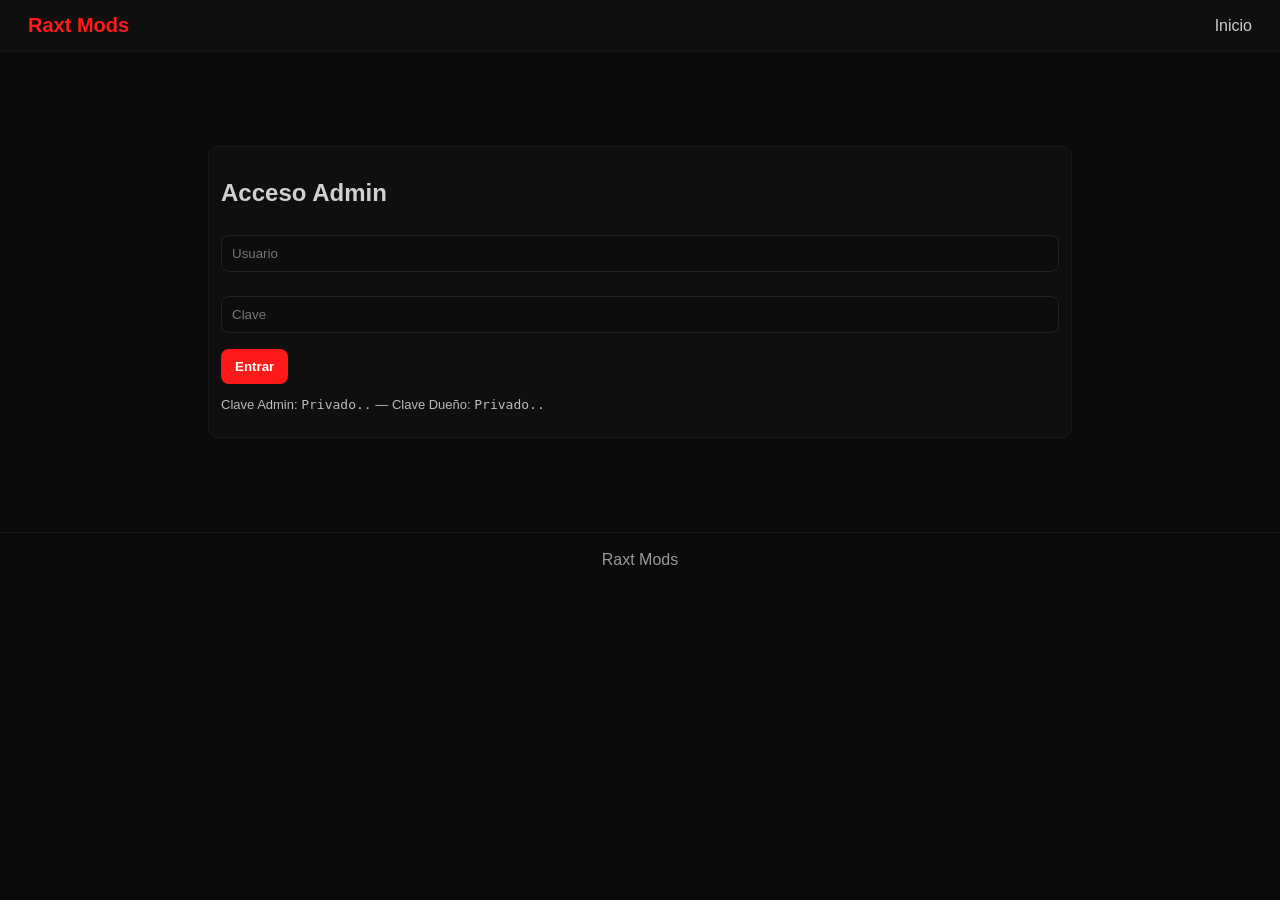
==== admin-login.html @ 546faa46 "Add files via upload" ====
<!doctype html><html lang="es"><head><meta charset="utf-8"/><meta name="viewport" content="width=device-width,initial-scale=1"/><title>Admin Login - Raxt Mods</title><link rel="stylesheet" href="style.css"/></head><body>
<header class="header"><h1>Raxt Mods</h1><nav class="nav"><a href="index.html">Inicio</a></nav></header>
<main class="container">
  <div class="admin-wrap">
    <div class="table">
      <h2>Acceso Admin</h2>
      <div class="row"><input id="adminUser" class="input" placeholder="Usuario"/></div>
      <div class="row"><input id="adminKey" type="password" class="input" placeholder="Clave"/></div>
      <div class="row"><button class="btn" onclick="checkAdmin()">Entrar</button></div>
      <p class="small">Clave Admin: <code>Privado..</code> — Clave Dueño: <code>Privado..</code></p>
    </div>
  </div>
</main>
<footer class="footer">Raxt Mods</footer><script src="script.js"></script></body></html>
---- style.css ----
:root{--bg:#0a0a0a;--card:#121212;--muted:#d0d0d0;--accent:#ff1a1a}
*{box-sizing:border-box}html,body{height:100%;margin:0;font-family:Inter, Poppins, sans-serif;background:var(--bg);color:var(--muted)}
a{color:var(--accent);text-decoration:none}
.header{display:flex;justify-content:space-between;align-items:center;padding:14px 28px;background:#0f0f0f;border-bottom:1px solid #151515}
.header h1{color:var(--accent);margin:0;font-size:20px}
.nav a{margin-left:14px;color:#cfcfcf}
.container{max-width:1100px;margin:32px auto;padding:16px}
.login-wrap{display:flex;justify-content:center;align-items:center;height:60vh}
.login-box{background:#141414;padding:28px;border-radius:12px;box-shadow:0 10px 30px rgba(0,0,0,0.6);width:360px;text-align:center;border:1px solid rgba(255,26,26,0.06)}
.login-box h2{color:var(--accent);margin:0 0 8px}
.input{width:100%;padding:10px;border-radius:8px;border:1px solid #232323;background:#0d0d0d;color:#fff;margin:8px 0}
.btn{background:var(--accent);color:#fff;border:none;padding:10px 14px;border-radius:8px;cursor:pointer;font-weight:700}
.btn.ghost{background:transparent;border:1px solid #333;color:var(--muted)}
.mods-grid{display:grid;grid-template-columns:repeat(2,minmax(240px,1fr));gap:16px;margin-top:18px}
.mod-card{background:var(--card);padding:14px;border-radius:10px;border:1px solid #1b1b1b;box-shadow:0 6px 20px rgba(0,0,0,0.5)}
.mod-card h3{color:var(--accent);margin:0 0 6px}
.mod-card p{color:#c9c9c9;font-size:14px}
.mod-actions{display:flex;gap:8px;margin-top:10px}
.footer{padding:18px;text-align:center;color:#999;margin-top:28px;border-top:1px solid #151515}
@media(max-width:780px){.mods-grid{grid-template-columns:1fr}.login-box{width:92%}}
.admin-wrap{max-width:900px;margin:28px auto;padding:18px}
.table{background:#0f0f0f;padding:12px;border-radius:10px;border:1px solid #1a1a1a}
.row{display:flex;gap:8px;align-items:center;margin-bottom:8px}
.row input{flex:1}
.small{font-size:13px;color:#bbb}
.video-wrap{position:relative;padding-bottom:56.25%;height:0;overflow:hidden;border-radius:8px;background:#000;margin-top:8px}
.video-wrap iframe{position:absolute;top:0;left:0;width:100%;height:100%}
.notice{background:#111;padding:10px;border-radius:8px;color:#ddd;margin-top:10px}
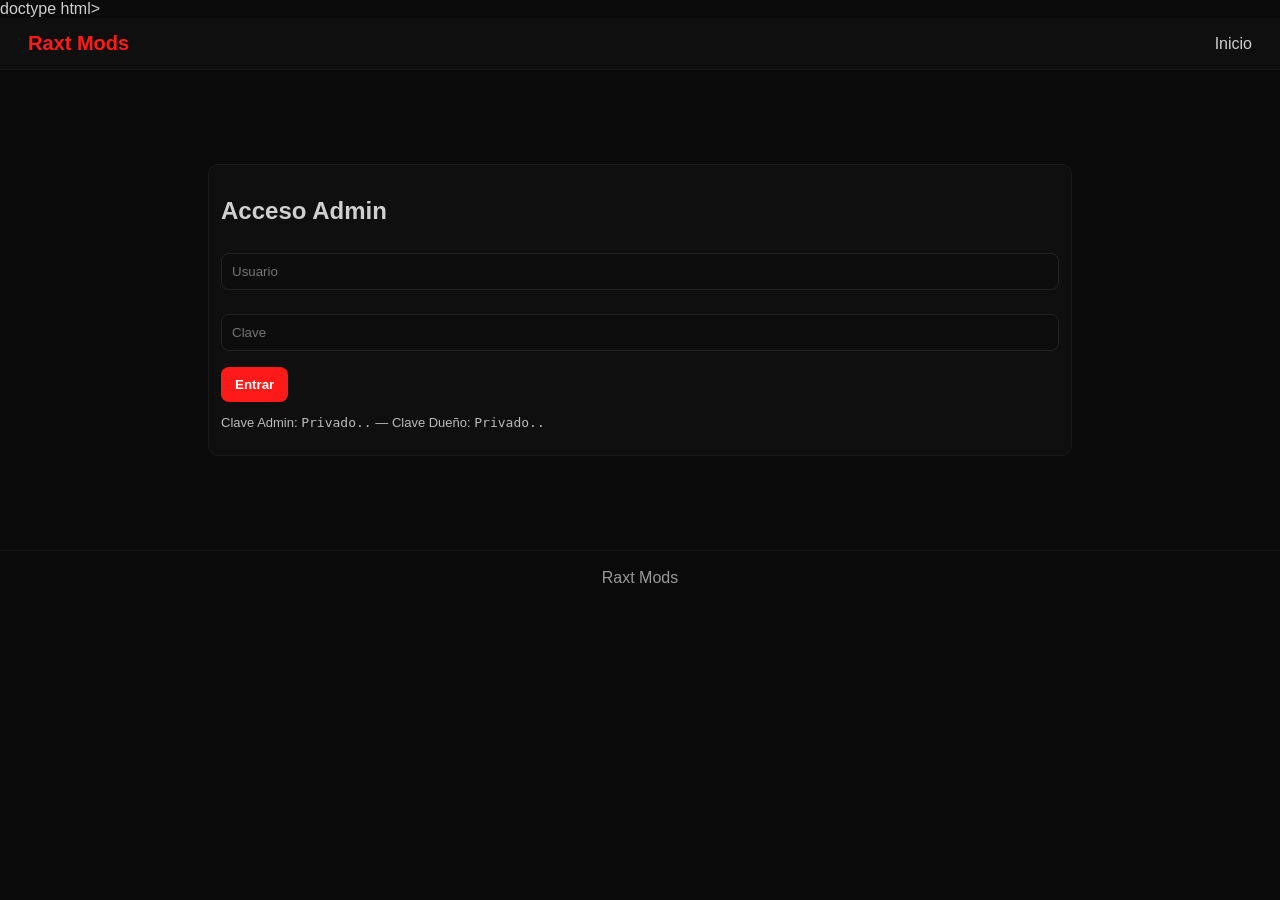
==== commit b50c72d2: "admin-login.html" ====
--- a/admin-login.html
+++ b/admin-login.html
@@ -1,4 +1,4 @@
-<!doctype html><html lang="es"><head><meta charset="utf-8"/><meta name="viewport" content="width=device-width,initial-scale=1"/><title>Admin Login - Raxt Mods</title><link rel="stylesheet" href="style.css"/></head><body>
+doctype html><html lang="es"><head><meta charset="utf-8"/><meta name="viewport" content="width=device-width,initial-scale=1"/><title>Admin Login - Raxt Mods</title><link rel="stylesheet" href="style.css"/></head><body>
 <header class="header"><h1>Raxt Mods</h1><nav class="nav"><a href="index.html">Inicio</a></nav></header>
 <main class="container">
   <div class="admin-wrap">
@@ -12,3 +12,5 @@
   </div>
 </main>
 <footer class="footer">Raxt Mods</footer><script src="script.js"></script></body></html>
+
+
